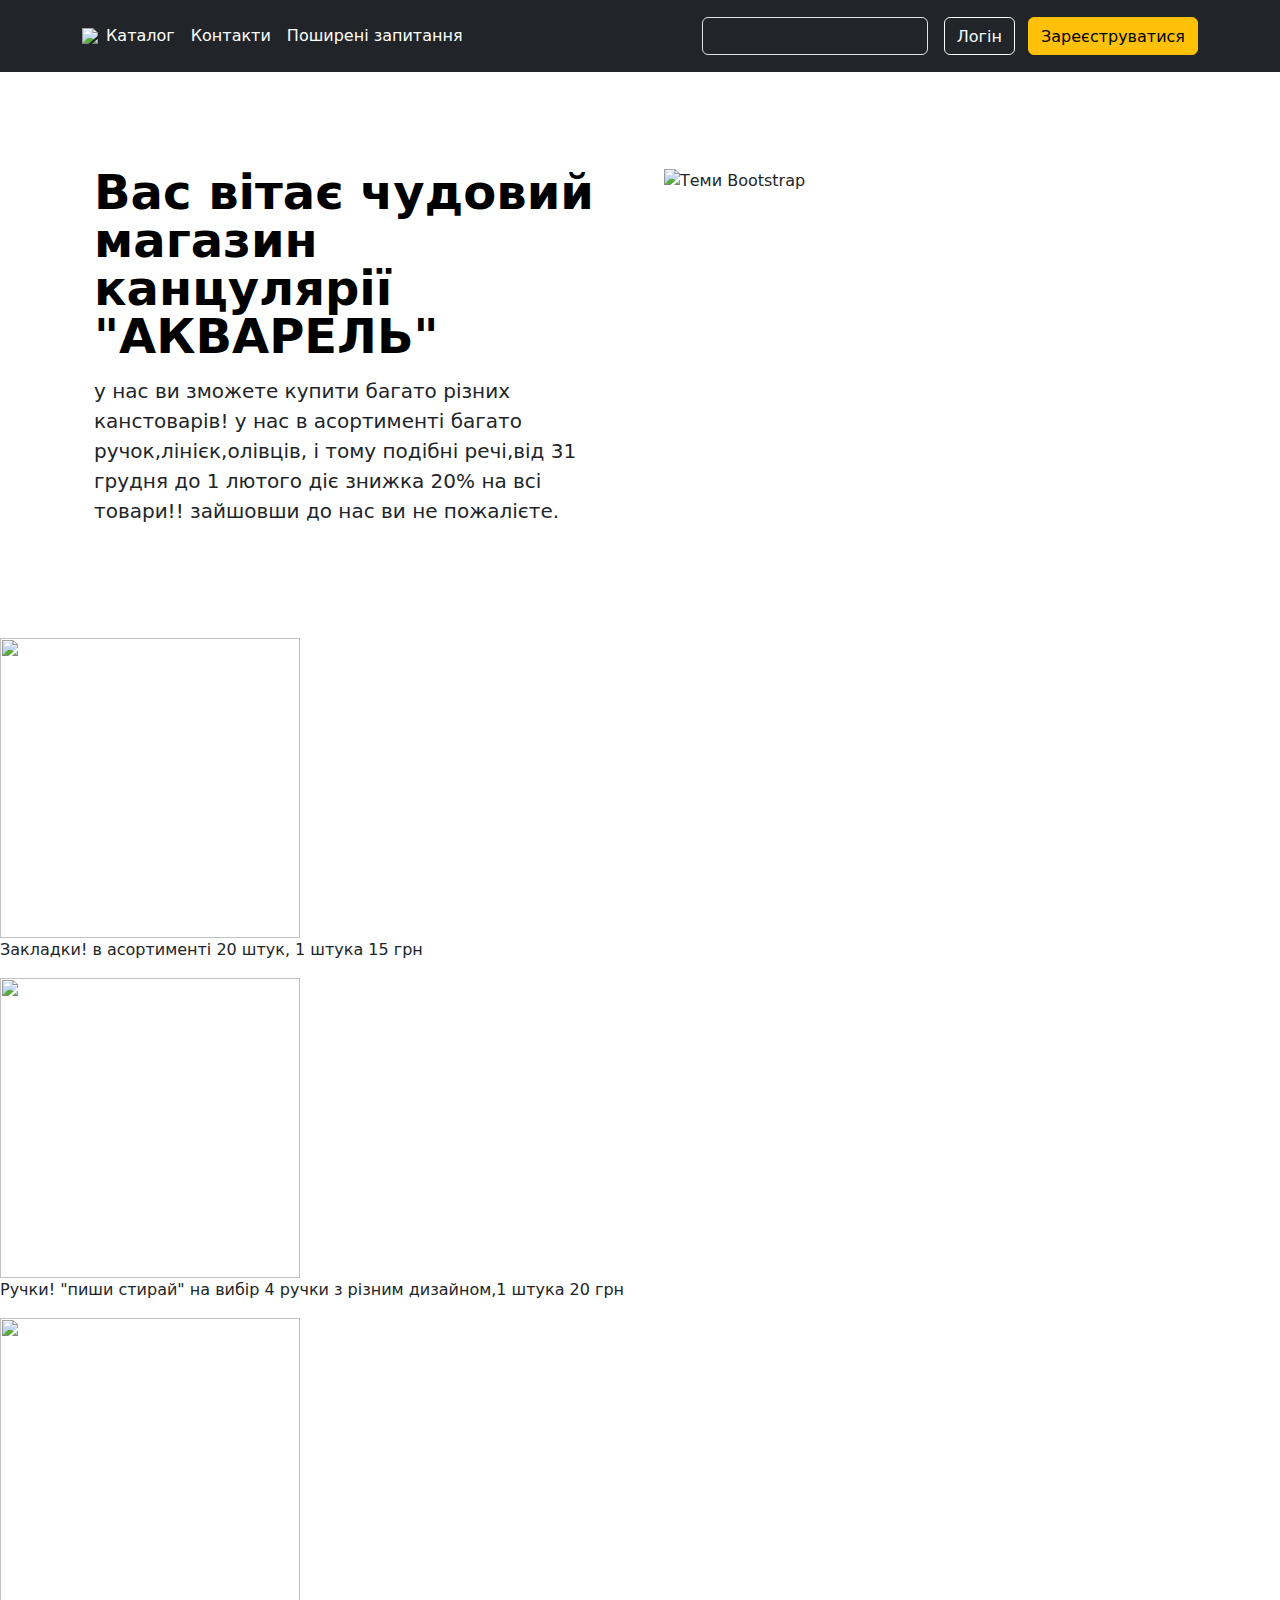
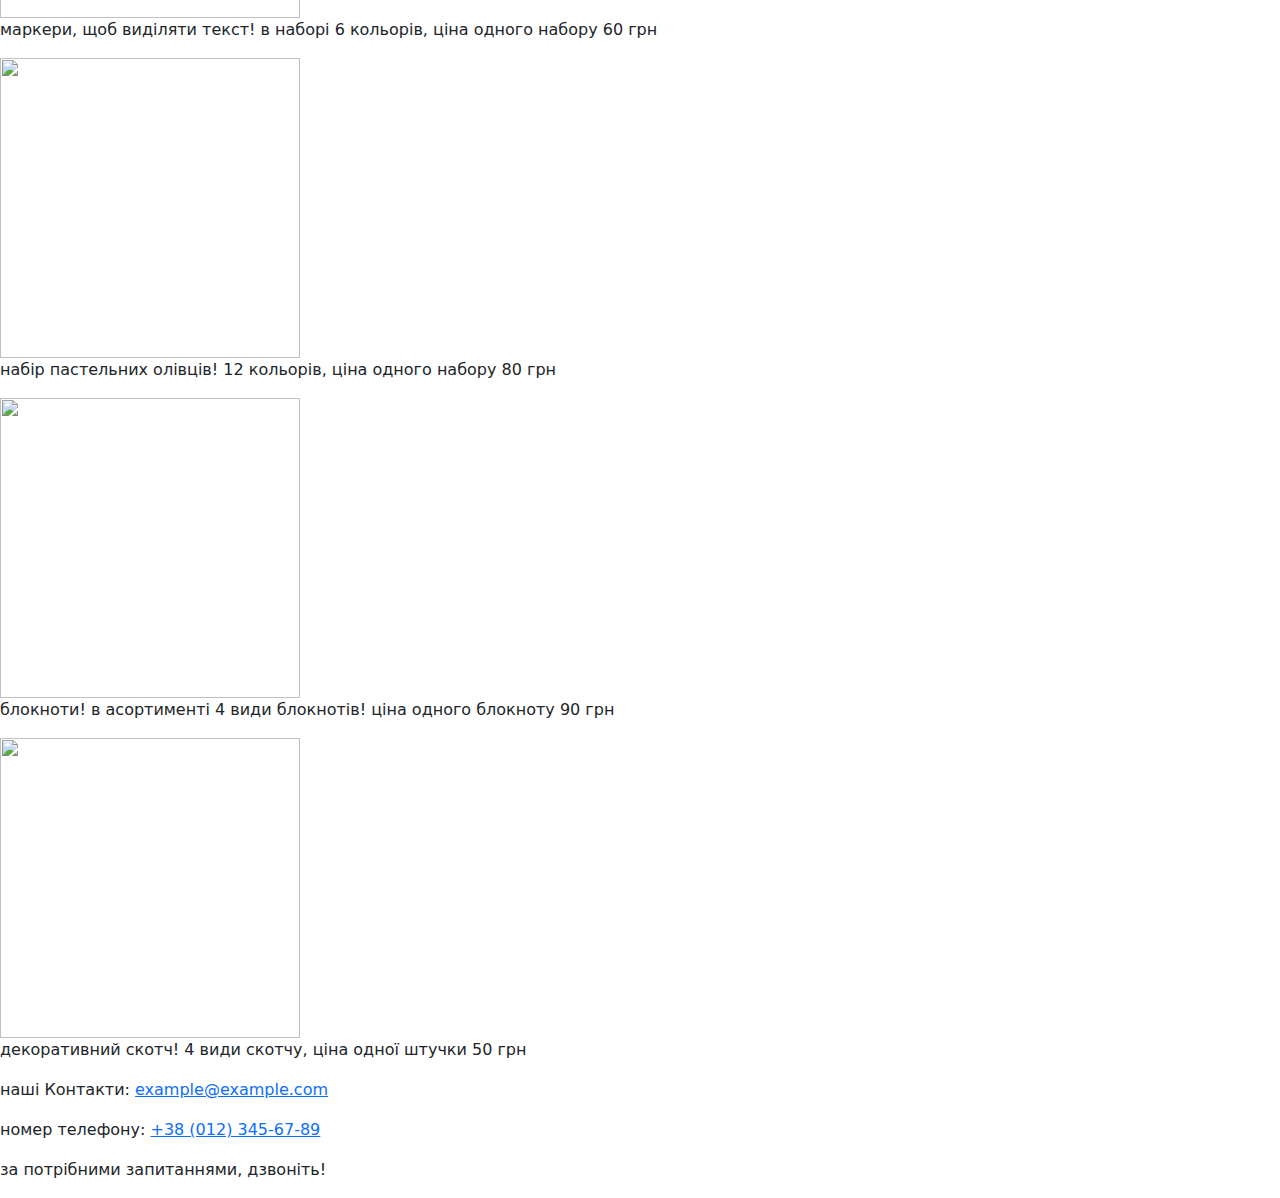
==== index.html @ c9c27f33 "Create index.html" ====
<!DOCTYPE html>
<html lang="en">
    <head>
        <meta charset="UTF-8">
        <meta name="viewport" content="width=device-width, initial-scale=1.0">
        <link href="https://cdn.jsdelivr.net/npm/bootstrap@5.3.3/dist/css/bootstrap.min.css" rel="stylesheet" integrity="sha384-QWTKZyjpPEjISv5WaRU9OFeRpok6YctnYmDr5pNlyT2bRjXh0JMhjY6hW+ALEwIH" crossorigin="anonymous">

        <link rel="stylesheet" href="./styles.css"/>
        <title>Document</title>
    </head>
    <body>
        <header class="p-3 text-bg-dark">
            <div class="container">
            <div class="d-flex flex-wrap align-items-center justify-content-center justify-content-lg-start">
                <a href="/" class="d-flex align-items-center mb-2 mb-lg-0 text-white text-decoration-none">
                <img class="logo" src="https://static.vecteezy.com/system/resources/previews/019/023/680/original/fountain-pen-icon-png.png"/> 
    
                </a>

                <ul class="nav col-12 col-lg-auto me-lg-auto mb-2 justify-content-center mb-md-0">
                <li><a href="index.html" class="nav-link px-2 text-white"><font style="vertical-align: inherit;"><font style="vertical-align: inherit;">Каталог</font></font></a></li>
                <li><a href="contacts.html" class="nav-link px-2 text-white"><font style="vertical-align: inherit;"><font style="vertical-align: inherit;">Контакти</font></font></a></li>
                <li><a href="faq.html" class="nav-link px-2 text-white"><font style="vertical-align: inherit;"><font style="vertical-align: inherit;">Поширені запитання</font></font></a></li>
                </ul>

                <form class="col-12 col-lg-auto mb-3 mb-lg-0 me-lg-3" role="search">
                <input type="search" class="form-control form-control-dark text-bg-dark" placeholder="пошук..." aria-label="Пошук">
                </form>

                <div class="text-end">
                <button type="button" class="btn btn-outline-light me-2"><font style="vertical-align: inherit;"><font style="vertical-align: inherit;">Логін</font></font></button>
                <button type="button" class="btn btn-warning"><font style="vertical-align: inherit;"><font style="vertical-align: inherit;">Зареєструватися</font></font></button>
                </div>
            </div>
            </div>
        </header>
        <main>
            <div class="container col-xxl-8 px-4 py-5">
                <div class="row flex-lg-row-reverse align-items-center g-5 py-5">
                <div class="col-10 col-sm-8 col-lg-6">
                    <img src="https://polygraphist.kiev.ua/images/blog/8538/%D0%92%D1%81%D0%B5_%D0%B4%D0%BB%D1%8F_%D1%88%D0%BA%D0%BE%D0%BB%D0%B8_%D0%AF%D0%BA%D1%96%D1%81%D0%BD%D0%B0_%D0%BA%D0%B0%D0%BD%D1%86%D0%B5%D0%BB%D1%8F%D1%80%D1%96%D1%8F_%D0%B4%D0%BB%D1%8F_%D1%81%D1%82%D0%B0%D1%80%D1%88%D0%BE%D0%BA%D0%BB%D0%B0%D1%81%D0%BD%D0%B8%D0%BA%D1%96%D0%B2_%D1%82%D0%B0_%D1%8F%D0%BA_%D1%97%D1%97_%D0%BE%D0%B1%D1%80%D0%B0%D1%82%D0%B8.jpg" class="d-block mx-lg-auto img-fluid hero-img" alt="Теми Bootstrap" width="700" height="500" loading="lazy">
                </div>
                <div class="col-lg-6">
                    <h1 class="display-5 fw-bold text-body-emphasis lh-1 mb-3"><font style="vertical-align: inherit;"><font style="vertical-align: inherit;">Вас вітає чудовий магазин канцулярії "АКВАРЕЛЬ"</font></font></h1>
                    <p class="lead"><font style="vertical-align: inherit;"><font style="vertical-align: inherit;">у нас ви зможете купити багато різних канстоварів! у нас в асортименті багато ручок,лінієк,олівців, і тому подібні речі,від 31 грудня до 1 лютого діє знижка 20% на всі товари!! зайшовши до нас ви не пожалієте.</font></font></p>
                    <div class="d-grid gap-2 d-md-flex justify-content-md-start">
                    </div>
                </div>
                </div>
            </div>
            <div class="photo-container">
                <div class="item">                
                    <img src="https://img.joomcdn.net/85f64e84ce860dbe8713bf7eb039b045c4254d1e_original.jpeg" width="300px" height="300px"/>
                    <p>Закладки! в асортименті 20 штук, 1 штука 15 грн</p>
                </div>
                <div class="item">
                    <img src="https://encrypted-tbn0.gstatic.com/images?q=tbn:ANd9GcQXrT2YFVkBHp26qitZT91BCSTqZVQ_a9YyXQ&s" width="300px" height="300px">
                    <p>Ручки! "пиши стирай" на вибір 4 ручки з різним дизайном,1 штука 20 грн</p>
                </div>
                <div class="item">
                    <img src="https://i.pinimg.com/736x/c9/81/c1/c981c163dc1f6ec80d6b022282452ce7.jpg" width="300px" height="300px"> 
                    <p>маркери, щоб виділяти текст! в наборі 6 кольорів, ціна одного набору 60 грн</p>
                </div>
                <div class="item">
                    <img src="https://i.pinimg.com/736x/93/1f/cf/931fcf618202c8c20ab85175c42903dc.jpg" width="300px" height="300px"> 
                    <p>набір пастельних олівців! 12 кольорів, ціна одного набору 80 грн</p>
                </div>
                <div class="item">
                    <img src="https://i.pinimg.com/736x/50/d8/44/50d844eaf678df2022d2ee6733d5506c.jpg" width="300px" height="300px"> 
                    <p>блокноти! в асортименті 4 види блокнотів! ціна одного блокноту 90 грн</p>
                </div>
                <div class="item">
                    <img src="https://i.pinimg.com/736x/9b/25/b0/9b25b04446db0fe8a9f6c7ab1678ddd8.jpg" width="300px" height="300px"> 
                    <p>декоративний скотч! 4 види скотчу, ціна одної штучки 50 грн</p>
                </div>
        </div>
        <footer>
  <div class="footer-container">
    <p>наші Контакти: <a href="mailto:example@example.com">example@example.com</a></p>
    <p>номер телефону: <a href="tel:+380123456789">+38 (012) 345-67-89</a></p>
    <p>за потрібними запитаннями, дзвоніть!</p>
  </div>
</footer>

        </main>
    </body>
    <script src="https://cdn.jsdelivr.net/npm/bootstrap@5.3.3/dist/js/bootstrap.bundle.min.js" integrity="sha384-YvpcrYf0tY3lHB60NNkmXc5s9fDVZLESaAA55NDzOxhy9GkcIdslK1eN7N6jIeHz" crossorigin="anonymous"></script>
</html>
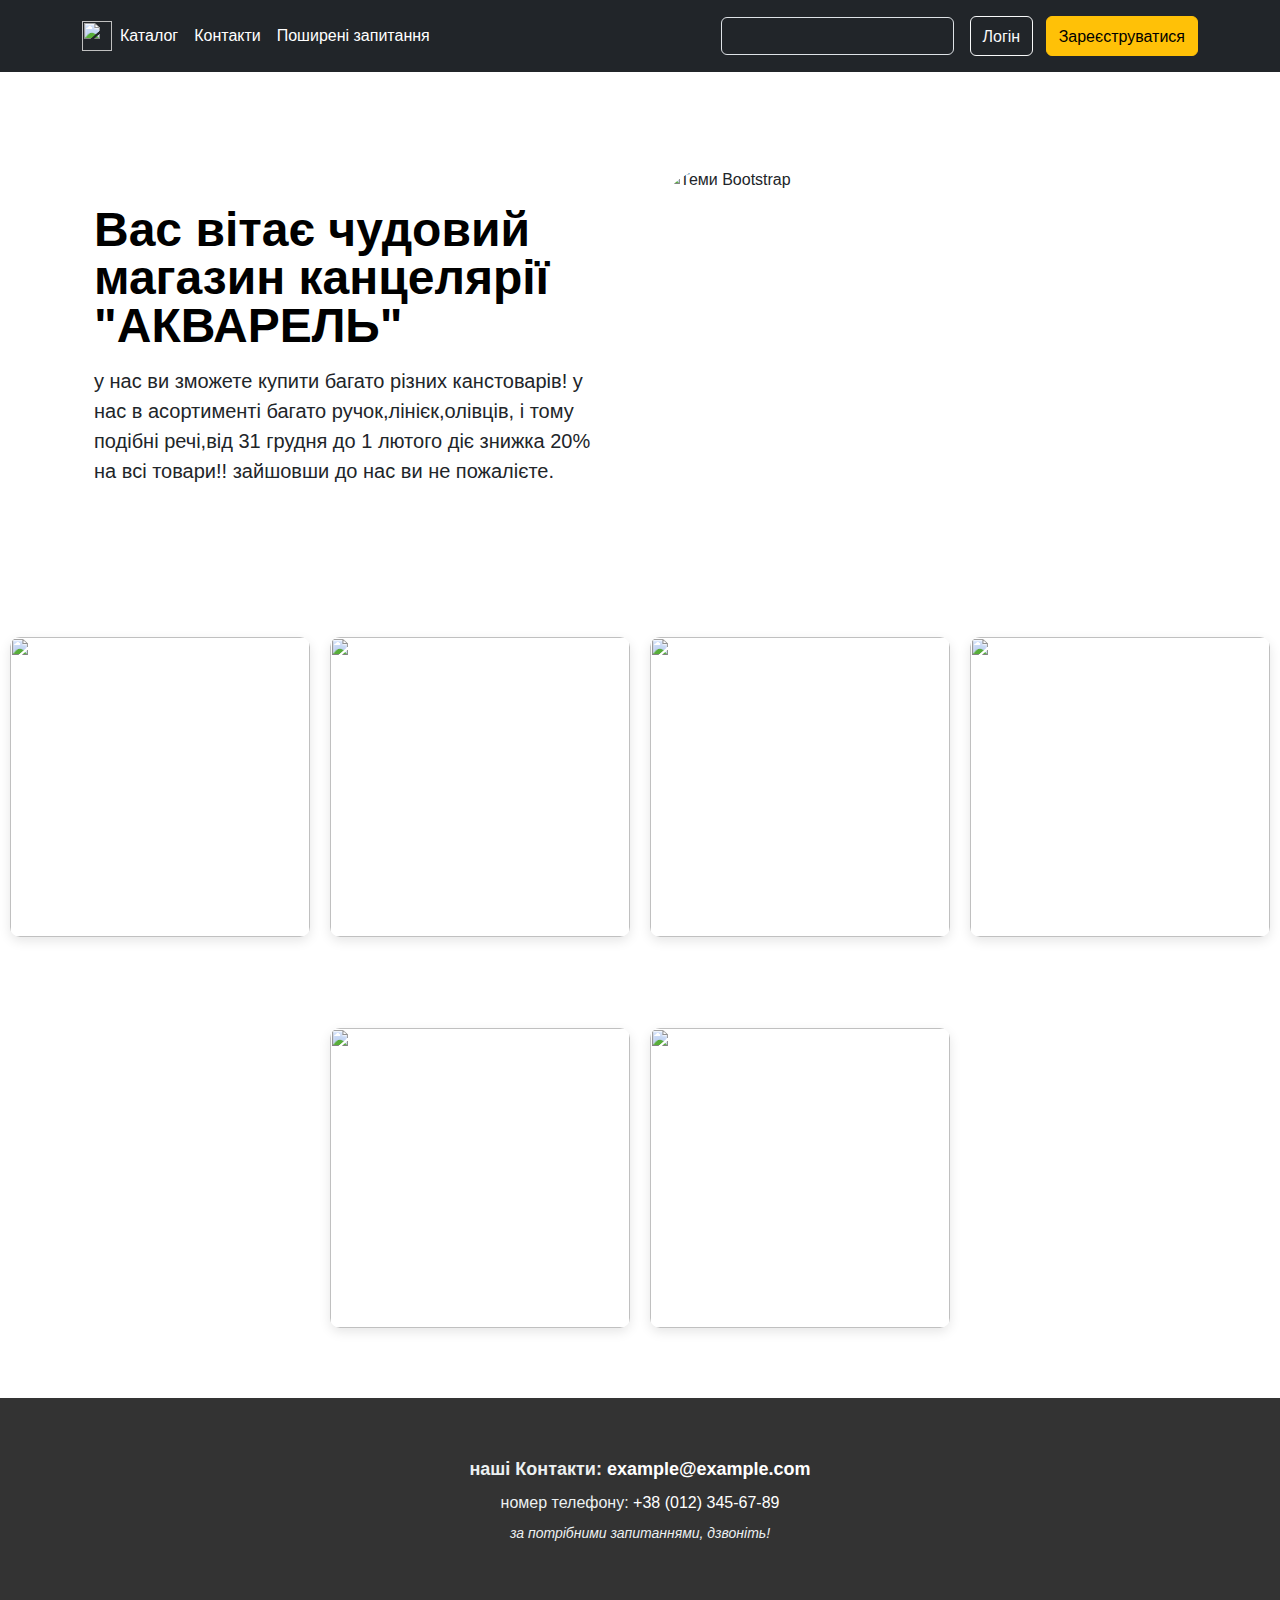
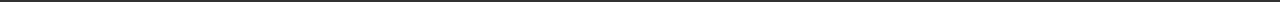
==== commit 6998a3a3: "Update index.html" ====
--- a/index.html
+++ b/index.html
@@ -6,7 +6,7 @@
         <link href="https://cdn.jsdelivr.net/npm/bootstrap@5.3.3/dist/css/bootstrap.min.css" rel="stylesheet" integrity="sha384-QWTKZyjpPEjISv5WaRU9OFeRpok6YctnYmDr5pNlyT2bRjXh0JMhjY6hW+ALEwIH" crossorigin="anonymous">
 
         <link rel="stylesheet" href="./styles.css"/>
-        <title>Document</title>
+        <title>Акварель</title>
     </head>
     <body>
         <header class="p-3 text-bg-dark">
@@ -41,7 +41,7 @@
                     <img src="https://polygraphist.kiev.ua/images/blog/8538/%D0%92%D1%81%D0%B5_%D0%B4%D0%BB%D1%8F_%D1%88%D0%BA%D0%BE%D0%BB%D0%B8_%D0%AF%D0%BA%D1%96%D1%81%D0%BD%D0%B0_%D0%BA%D0%B0%D0%BD%D1%86%D0%B5%D0%BB%D1%8F%D1%80%D1%96%D1%8F_%D0%B4%D0%BB%D1%8F_%D1%81%D1%82%D0%B0%D1%80%D1%88%D0%BE%D0%BA%D0%BB%D0%B0%D1%81%D0%BD%D0%B8%D0%BA%D1%96%D0%B2_%D1%82%D0%B0_%D1%8F%D0%BA_%D1%97%D1%97_%D0%BE%D0%B1%D1%80%D0%B0%D1%82%D0%B8.jpg" class="d-block mx-lg-auto img-fluid hero-img" alt="Теми Bootstrap" width="700" height="500" loading="lazy">
                 </div>
                 <div class="col-lg-6">
-                    <h1 class="display-5 fw-bold text-body-emphasis lh-1 mb-3"><font style="vertical-align: inherit;"><font style="vertical-align: inherit;">Вас вітає чудовий магазин канцулярії "АКВАРЕЛЬ"</font></font></h1>
+                    <h1 class="display-5 fw-bold text-body-emphasis lh-1 mb-3"><font style="vertical-align: inherit;"><font style="vertical-align: inherit;">Вас вітає чудовий магазин канцелярії "АКВАРЕЛЬ"</font></font></h1>
                     <p class="lead"><font style="vertical-align: inherit;"><font style="vertical-align: inherit;">у нас ви зможете купити багато різних канстоварів! у нас в асортименті багато ручок,лінієк,олівців, і тому подібні речі,від 31 грудня до 1 лютого діє знижка 20% на всі товари!! зайшовши до нас ви не пожалієте.</font></font></p>
                     <div class="d-grid gap-2 d-md-flex justify-content-md-start">
                     </div>
--- a/styles.css
+++ b/styles.css
@@ -0,0 +1,155 @@
+body {
+    font-family: sans-serif;
+}
+
+
+.logo{
+    width: 30px;
+    height: 30px;
+
+    filter:  hue-rotate(3600deg);
+}
+
+.hero-img{
+    border-radius: 10%;
+}
+
+.photo-container {
+  display: flex;
+  justify-content: center; /* Вирівнює по горизонталі */
+  align-items: center;     /* Вирівнює по вертикалі */
+  flex-wrap: wrap;
+  gap: 20px;               /* Відстань між фотографіями */
+}
+
+.photo {
+  width: 200px;            /* Встановлюємо фіксовану ширину для фотографій */
+  height: auto;            /* Висота буде автоматично пропорційною */
+}
+
+.item{
+    display: flex;
+    flex-direction: column;
+    width: 300px;
+
+}
+
+
+.photo-container {
+  display: flex;
+  justify-content: center; /* Вирівнює по горизонталі */
+  align-items: center;     /* Вирівнює по вертикалі */
+  flex-wrap: wrap;
+  gap: 20px;               /* Відстань між фотографіями */
+}
+
+.item {
+  display: flex;
+  flex-direction: column;
+  width: 300px;
+  text-align: center;      /* Вирівнюємо текст по центру */
+  transition: transform 0.3s ease-in-out; /* Плавна анімація при масштабуванні */
+}
+
+.item:hover {
+  transform: scale(1.05);  /* Збільшуємо елемент при наведенні */
+}
+
+.item img {
+  width: 100%;             /* Фіксована ширина на 100% контейнера */
+  height: 300px;           /* Залишаємо висоту фіксованою */
+  border-radius: 10px;     /* Заокруглення кутиків фотографій */
+  box-shadow: 0 4px 12px rgba(0, 0, 0, 0.1); /* Легенька тінь для фотографій */
+  transition: transform 0.3s ease, box-shadow 0.3s ease; /* Плавні ефекти */
+}
+
+.item img:hover {
+  transform: scale(1.05);   /* Фото трохи збільшується при наведенні */
+  box-shadow: 0 8px 16px rgba(0, 0, 0, 0.2); /* Тінь стає яскравішою */
+}
+
+.item p {
+  margin-top: 10px;
+  font-size: 16px;
+  font-family: 'Arial', sans-serif;
+  color: #333;
+  line-height: 1.4;
+  opacity: 0;
+  transform: translateY(10px);
+  transition: opacity 0.3s ease, transform 0.3s ease;
+}
+
+.item:hover p {
+  opacity: 1;              /* Текст стає видимим при наведенні */
+  transform: translateY(0); /* Текст піднімається */
+}
+
+@media (max-width: 768px) {
+  .photo-container {
+    gap: 10px; /* Менший зазор на маленьких екранах */
+  }
+}
+
+@media (max-width: 480px) {
+  .item {
+    width: 100%; /* Робимо елементи на всю ширину контейнера на дуже малих екранах */
+  }
+}
+
+footer {
+  background-color: #333;
+  color: #fff;
+  padding: 10px;
+  text-align: center;
+}
+
+.footer-container a {
+  color: #fff;
+  text-decoration: none;
+}
+
+.footer-container a:hover {
+  text-decoration: underline;
+}
+
+
+footer {
+    background-color: #rgba;
+    color: #ecf0f1;
+    padding: 40px 20px;
+    text-align: center;
+    font-family: 'Roboto', sans-serif;
+    box-shadow: 0 4px 6px rgba(0, 0, 0, 0.1);
+}
+
+.footer-container {
+    max-width: 1100px;
+    margin: 0 auto;
+    padding: 10px;
+}
+
+footer p {
+    margin: 8px 0;
+    font-size: 16px;
+}
+
+footer a {
+    color: #3498db;
+    text-decoration: none;
+    transition: color 0.3s ease;
+}
+
+footer a:hover {
+    color: #1abc9c;
+    text-decoration: underline;
+}
+
+footer .footer-container p:first-child {
+    font-weight: bold;
+    font-size: 18px;
+}
+
+footer .footer-container p:last-child {
+    font-style: italic;
+    font-size: 14px;
+}
